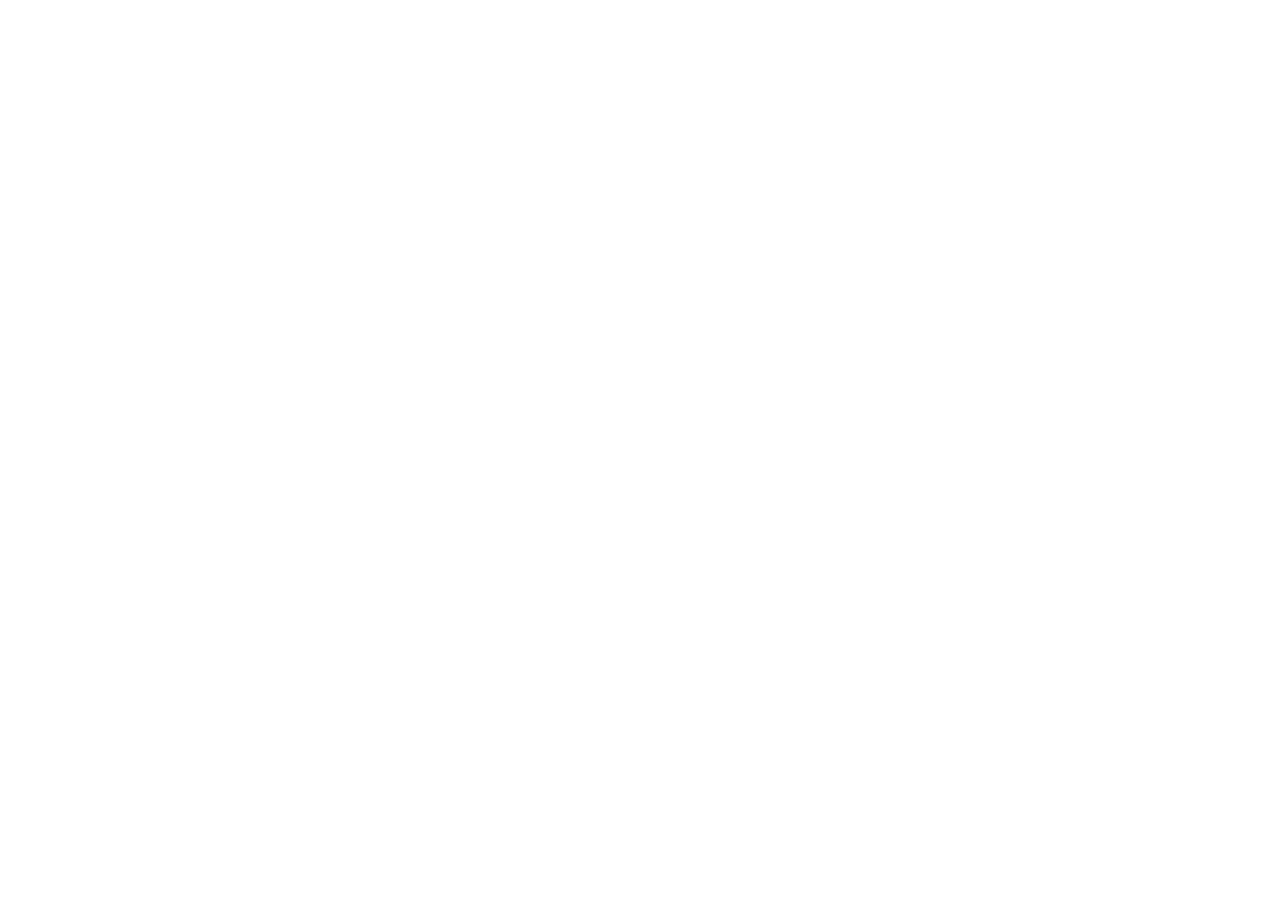
==== bloque_b/index.html @ 7f8bdfa9 "feat(diagnostica) Bloque 1" ====
<!DOCTYPE html>
<html lang="es">
<head>
  <meta charset="UTF-8">
  <meta name="viewport" content="width=device-width, initial-scale=1.0">
  <title>Evaluación Diagnóstica — Bloque B</title>
  <!-- TODO: Vincular la hoja de estilos externa estilos.css -->
   <link rel="stylesheet" href="estilos1.css">
</head>
<body>

  <!-- 
    TODO: Construye la estructura semántica de tu página:
    1. <header> con encabezado o logo
    2. <main> con el contenido principal
    3. <section> o <article> para agrupar tarjetas o bloques de información
    4. <footer> con datos de contacto o autor
  -->
      <header>
        <h1></h1>
      </header>
      <main>

        <section>

        </section>
      </main>
      <footer>

      </footer>

</body>
</html>
---- bloque_b/estilos1.css ----
/* 
 * ============================================================================
 * 🎓 EVALUACIÓN DIAGNÓSTICA — BLOQUE B: ESTILOS CSS3 (CE2)
 * ============================================================================
 * 
 * 📌 REQUERIMIENTOS:
 * 1. Utiliza selectores de clase (.) y de identificador (#).
 * 2. Define al menos 3 propiedades CSS (color, background, font, margin, padding, border, etc.).
 * 3. Aplica un layout moderno usando Flexbox (display: flex) o CSS Grid (display: grid).
 */

/* TODO: Escribe aquí tus reglas de estilos CSS */
.header{
    display: grid;
    background: red;
    color: antiquewhite;
    font-family: 'Franklin Gothic Medium', 'Arial Narrow', Arial, sans-serif;
}
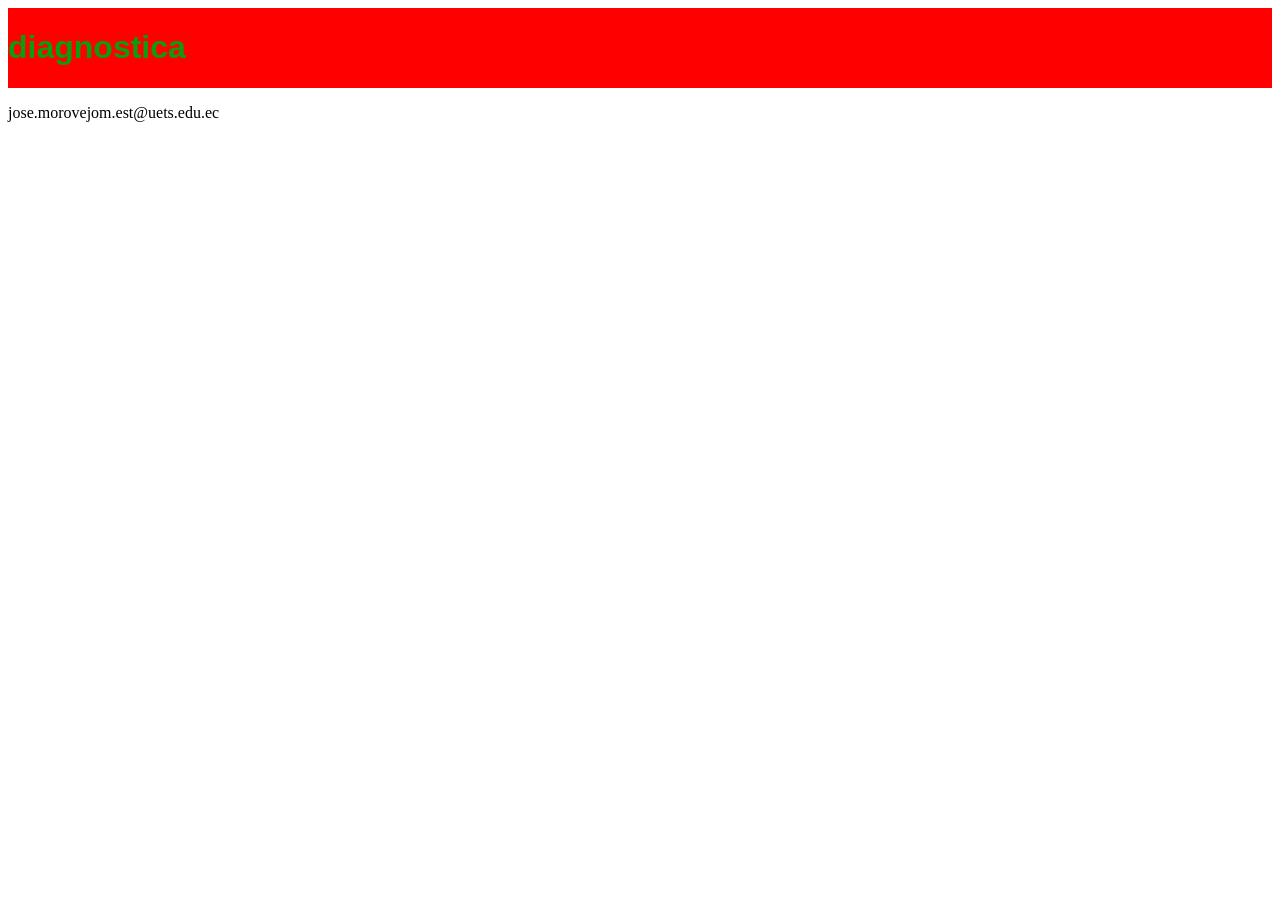
==== commit 1234f8a7: "feat(bloque-a): resolver ejercicios de java y logica" ====
--- a/bloque_b/index.html
+++ b/bloque_b/index.html
@@ -16,8 +16,8 @@
     3. <section> o <article> para agrupar tarjetas o bloques de información
     4. <footer> con datos de contacto o autor
   -->
-      <header>
-        <h1></h1>
+      <header class="header">
+        <h1>diagnostica</h1>
       </header>
       <main>
 
@@ -26,7 +26,7 @@
         </section>
       </main>
       <footer>
-
+        <p>jose.morovejom.est@uets.edu.ec</p>
       </footer>
 
 </body>
--- a/bloque_b/estilos1.css
+++ b/bloque_b/estilos1.css
@@ -13,6 +13,6 @@
 .header{
     display: grid;
     background: red;
-    color: antiquewhite;
+    color: rgb(13, 156, 13);
     font-family: 'Franklin Gothic Medium', 'Arial Narrow', Arial, sans-serif;
 }
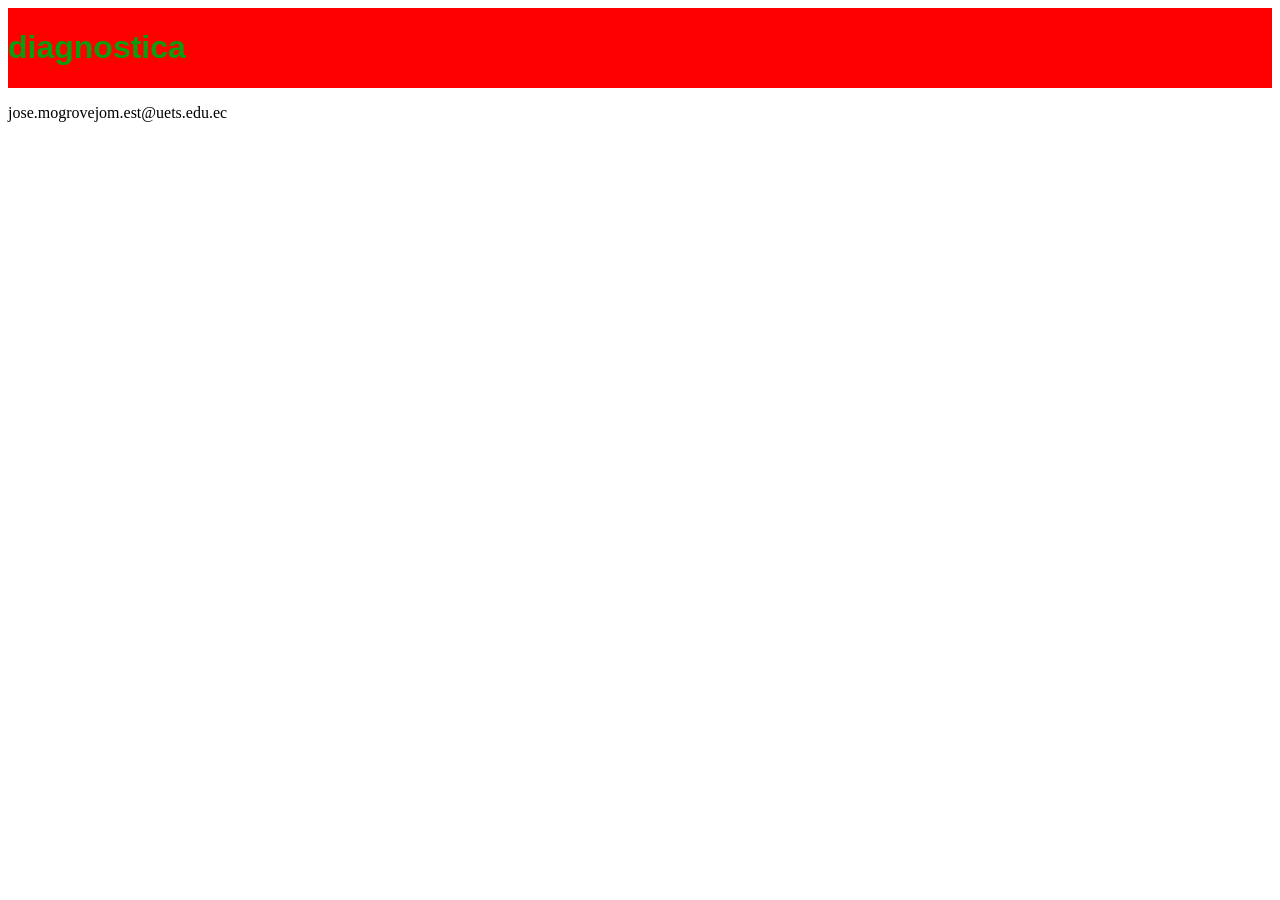
==== commit 8038ffcd: "fix(diagnostica)Bloque_b" ====
--- a/bloque_b/index.html
+++ b/bloque_b/index.html
@@ -26,7 +26,7 @@
         </section>
       </main>
       <footer>
-        <p>jose.morovejom.est@uets.edu.ec</p>
+        <p>jose.mogrovejom.est@uets.edu.ec</p>
       </footer>
 
 </body>
